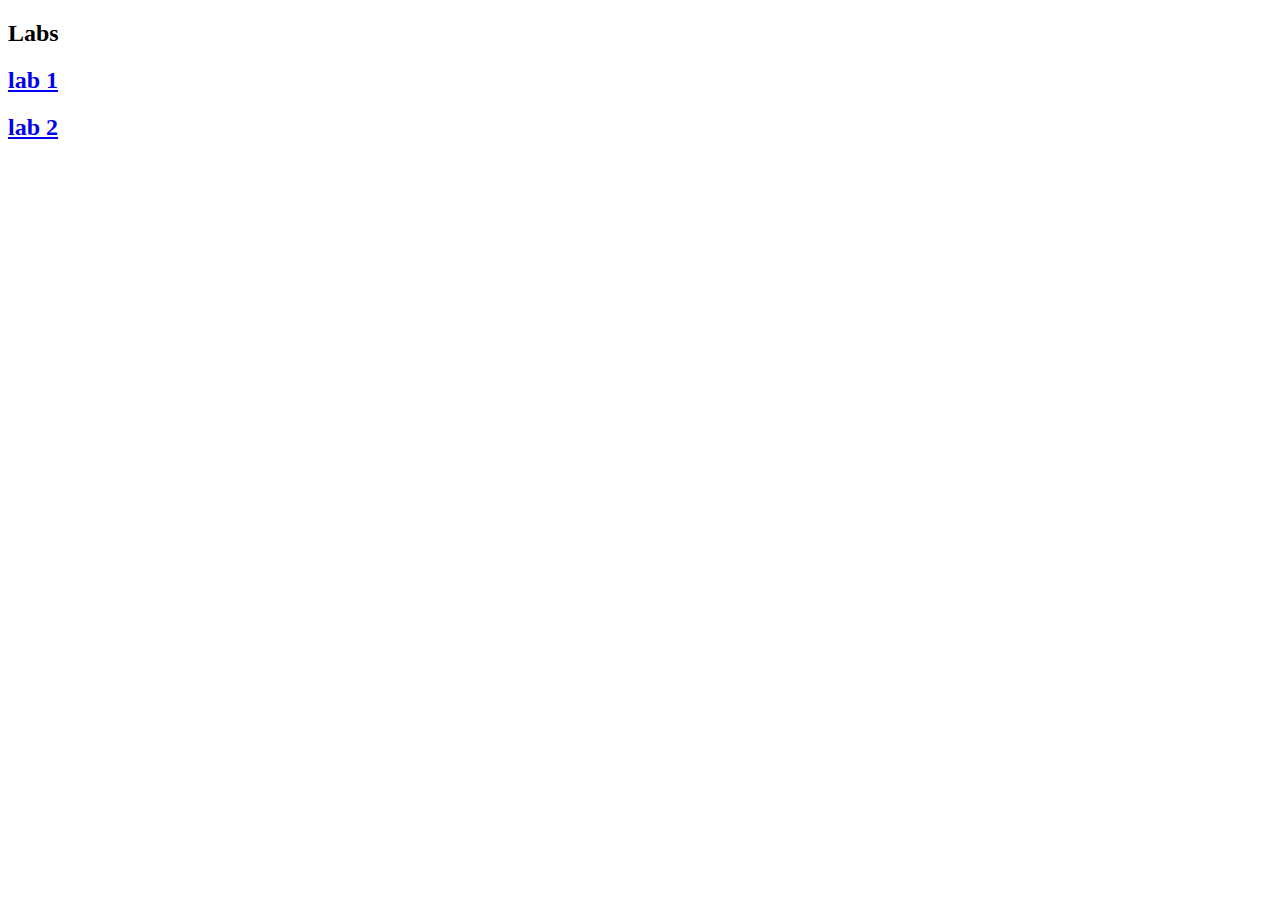
==== index.html @ 28216d6d "lab_2" ====
<!DOCTYPE html>
<html lang="en">
<head>
    <meta charset="UTF-8">
    <title>main page</title>
</head>
<body>
<div>
    <h2>Labs</h2>
    <a href="lab1/index.html" class="btnLink">
        <h2>lab 1</h2>
    </a>
    <a href="lab2/index.html" class="btnLink">
        <h2>lab 2</h2>
    </a>
</div>
</body>
</html>
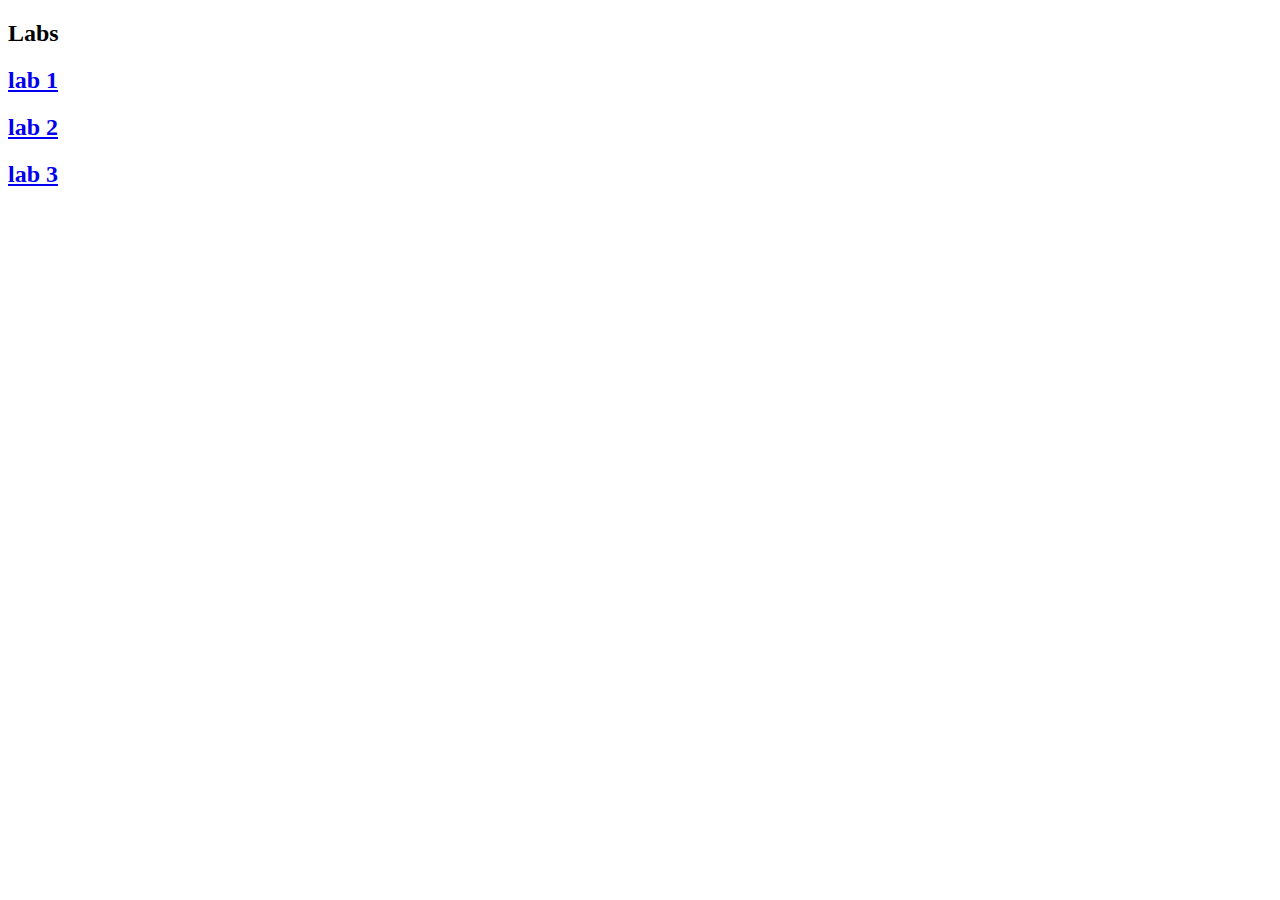
==== commit b7d0a633: "lab_2 finished" ====
--- a/index.html
+++ b/index.html
@@ -13,6 +13,9 @@
     <a href="lab2/index.html" class="btnLink">
         <h2>lab 2</h2>
     </a>
+    <a href="lab3/index.html" class="btnLink">
+        <h2>lab 3</h2>
+    </a>
 </div>
 </body>
 </html>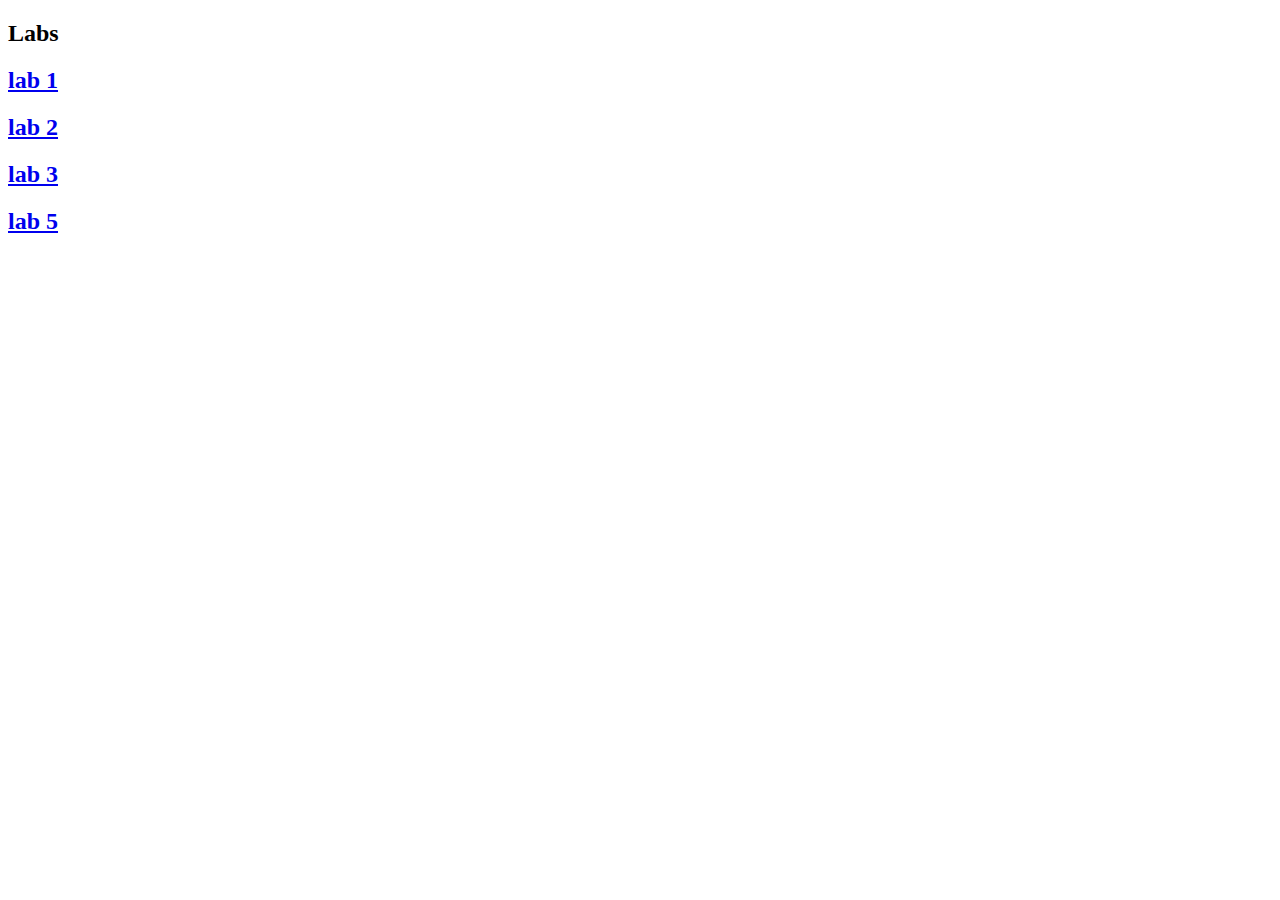
==== commit a9c3b7c2: "lab_5 finished" ====
--- a/index.html
+++ b/index.html
@@ -16,6 +16,9 @@
     <a href="lab3/index.html" class="btnLink">
         <h2>lab 3</h2>
     </a>
+    <a href="lab5/index.html" class="btnLink">
+        <h2>lab 5</h2>
+    </a>
 </div>
 </body>
 </html>